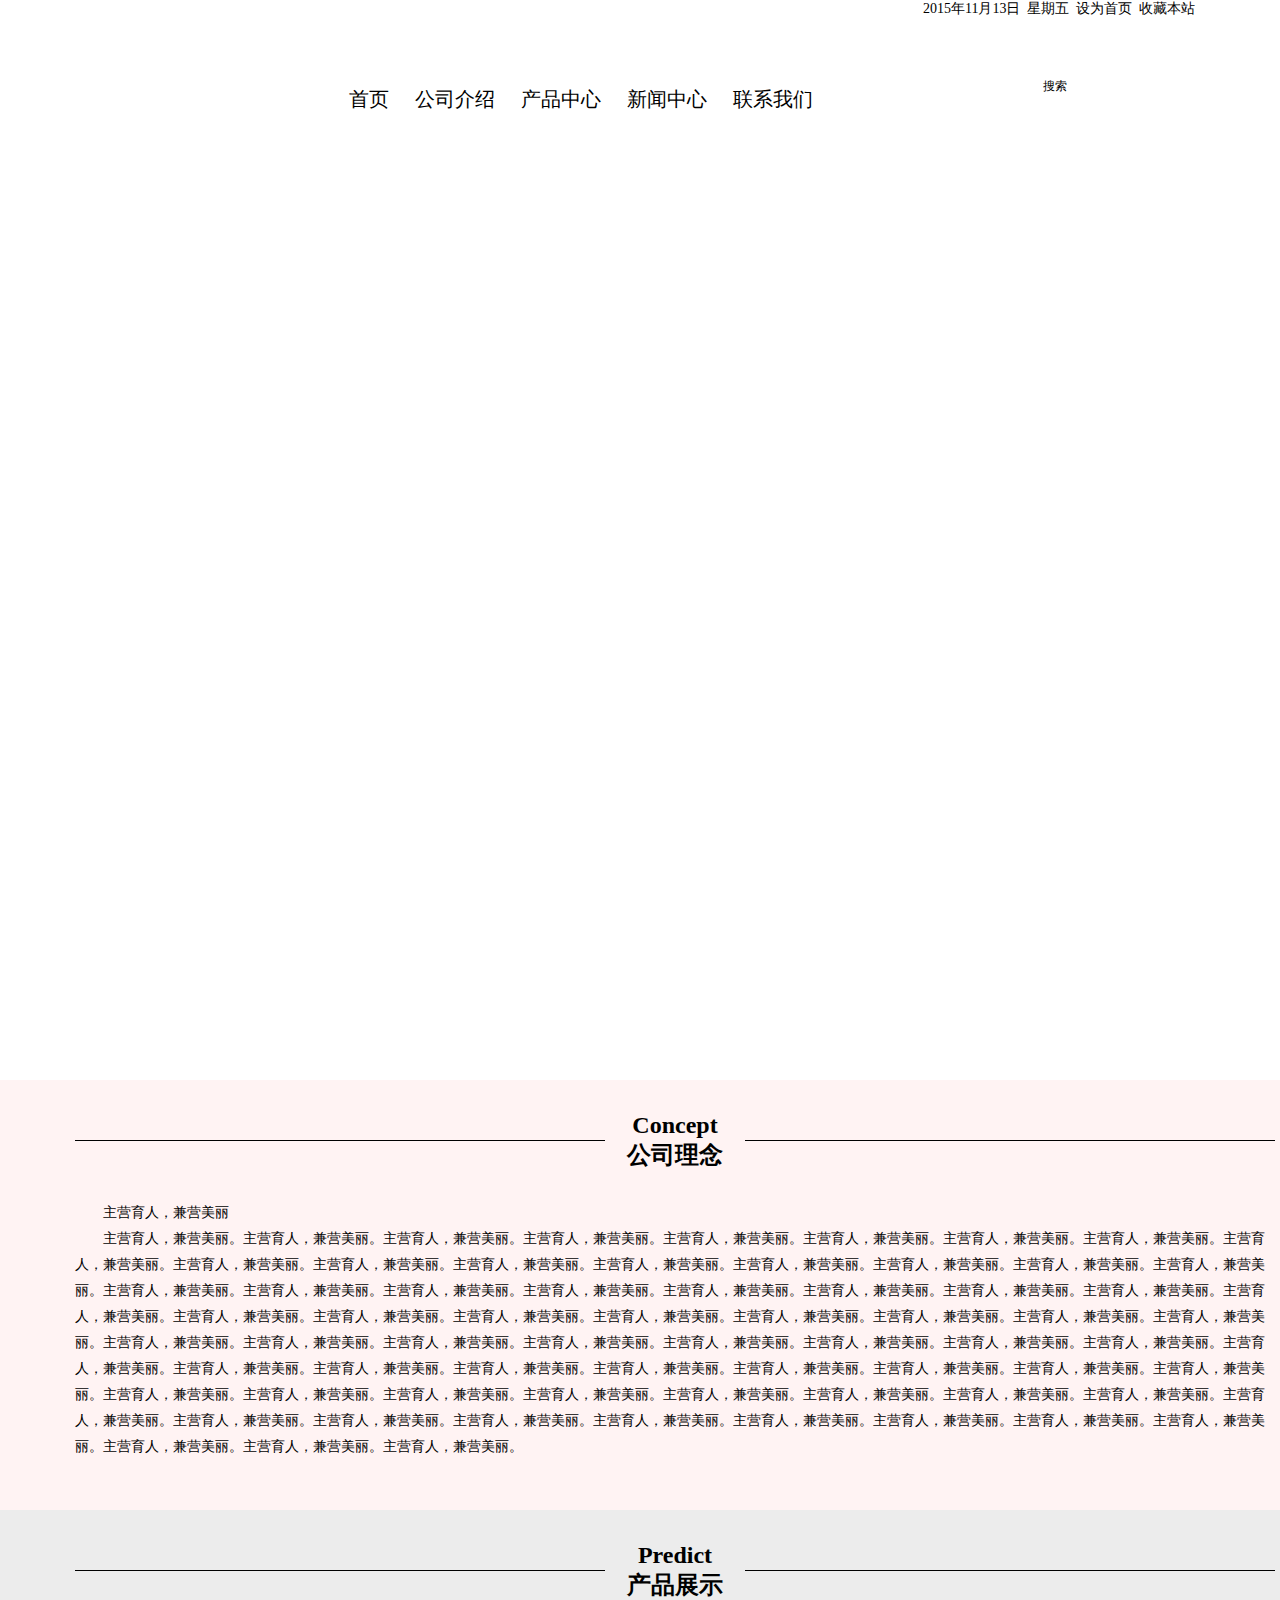
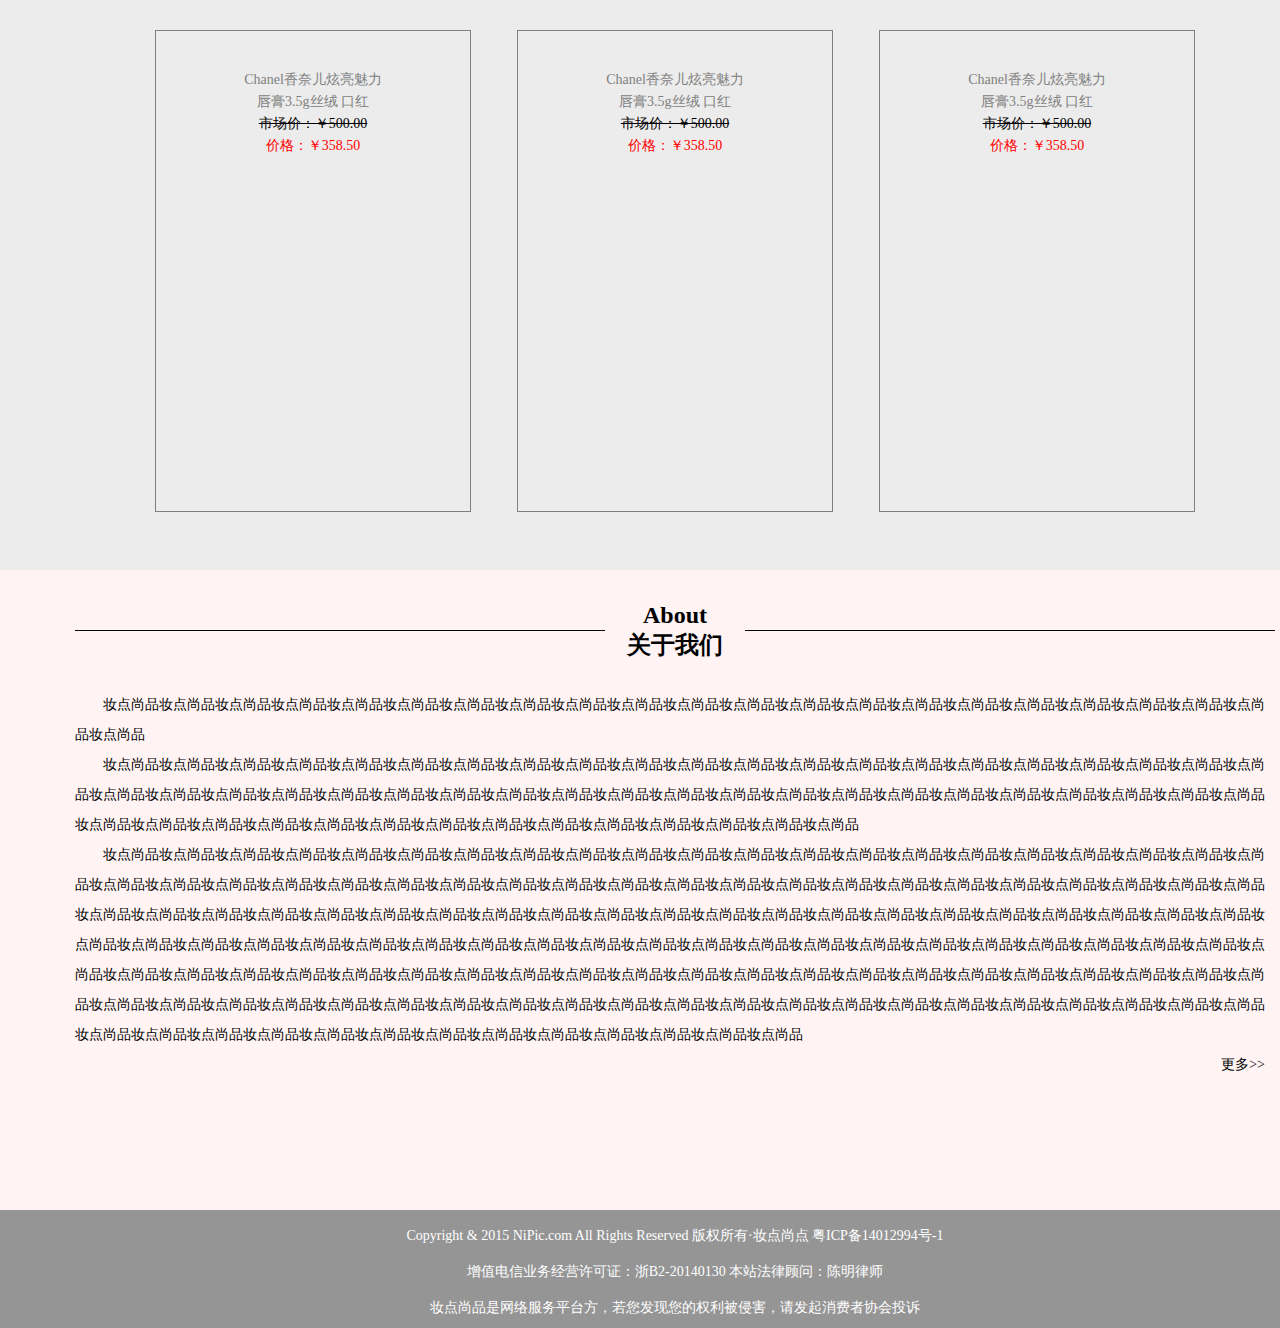
==== index.html @ d983584c "Add files via upload" ====
<!DOCTYPE html>
<html lang="en">
    <head>
        <meta charset="utf-8">
        <link rel="stylesheet" href="css/zdsp.css">
        <script src='js/jquery-1.11.1.js'></script>
        <script src='js/zdsp.js'></script>
        <style>
        *{
            margin: 0;
            padding: 0;
        }
    	.content{
			width:100%;
			height:1730px;
			/* border:1px red solid; */
		}
        .c1{
            width: 100%;
            height: 430px;
            margin: 0 auto;
            /* border:1px red solid; */
            background-color: #fff3f3;
            overflow: hidden;
        }
        .cc1{
            width: 1350px;
            height: 430px;
            margin: 0 auto;
            /* border:1px red solid; */
            background-color: #fff3f3;
            overflow: hidden;
        }
        .hr{
            width: 1200px;
            height: 60px;
            margin: 30px auto;
            text-align: center;
            /* border: 1px red solid; */
            overflow: hidden;
            position: relative;
        }
        .concept{
            width: 100px;
            height: 60px;
            float: left;
            font-size: 24px;
            font-weight: bold;
            position: absolute;
            left: 50%;
            margin-left: -50px;
            line-height: 30px;

        }
        .hr1{
            width: 530px;
            height: 1px;
            margin-top: 30px;
            float: left;
            background-color: black;
            border: none;
            
        }
        .hr2{
            width: 530px;
            height: 1px;
            margin-top: 30px;
            float: right;
            background-color: black; 
            border: none; 
        }
        .c12{
            width: 1200px;
            height: 260px;
            text-indent: 2em;
            font-size: 14px;
            line-height: 26px;
            margin: 0 auto;
        }
        .c2{
            width: 100%;
            height: 660px;
            margin: 0 auto;
            /* border:1px red solid; */
            background-color: #ececec;
            overflow: hidden;
        }
        .cc2{
            width: 1350px;
            height: 660px;
            margin: 0 auto;
            /* border:1px red solid; */
            background-color: #ececec;
            overflow: hidden;
        }
        .c22{
            width: 1040px;
            height: 480px;
            margin: 0 auto;
            /* border:1px red solid; */
            margin-top: 30px;
        }
        .c22 ul li{
            width: 314px;
            height: 480px;
            border:1px gray solid;
            float: left;
        }
        .c221{
            margin-right: 46px;
        }
        .c23{
            width: 150px;
            height: 90px;
            margin: 0 auto;
            margin-top: 20px;
            /* border:1px red solid; */
            text-align: center;
            font-size: 14px;
            line-height: 22px;
        }
        .c231{
            color: gray;
        }
        .c233{
            color: red;
        }
        .c3{
            width: 100%;
            height: 640px;
            margin: 0 auto;
            /* border:1px red solid; */
            background-color: #fff3f3;
            overflow: hidden;
        }
        .cc3{
            width: 1350px;
            height: 640px;
            margin: 0 auto;
            /* border:1px red solid; */
            background-color: #fff3f3;
            overflow: hidden;
        }
        .c32{
            width: 1200px;
            height: 470px;
            text-indent: 2em;
            font-size: 14px;
            line-height: 30px;
            margin: 0 auto;
            /* border: 1px red solid; */
        }
        .c321{
            float: left;
            margin-right:20px;
        }
        .c322{
            float: right;
            margin-right: 10px;
        }
        .c323{
            text-decoration: none;
            color: black;
        }
        .c323:hover{
            color: red;
        }
        </style>
    </head>
    <body>	
    	<div class='head'>
    		<div class='logo'></div>
    		<div class='h1'>
        	    <ul type='none'>
            	   	<li><a href="index.html">首页</a></li>
            	   	<li><a href="03compayn introduction.html">公司介绍</a></li>
            	   	<li><a href="01product center.html">产品中心</a></li>
            	   	<li><a href="06news center.html">新闻中心</a></li>
            	   	<li><a href="04contact us.html">联系我们</a></li>
        	   </ul>
            </div>
            <div class='h2'>
            	<p>2015年11月13日&nbsp&nbsp星期五&nbsp&nbsp设为首页&nbsp&nbsp收藏本站</p>
            </div>
            <div class='search'><p>搜索</p></div>
    	</div>
    	
        <div id="banner">
            <ul>
                <li><img src="images/banner01.jpg" alt="" width="100%"></li>
                <li><img src="images/banner02.jpg" alt="" width="100%"></li>
                <li><img src="images/banner03.jpg" alt="" width="100%"></li>
                <li><img src="images/banner04.jpg" alt="" width="100%"></li>
                <li><img src="images/banner05.jpg" alt="" width="100%"></li>
            </
            <ol>
                <li></li>
                <li></li>
                <li></li>
                <li></li>
                <li></li>
            </ol>
        </div>
    	
        <div class='content'>
            <div class='c1'>
                <div class='cc1'>
                    <div class='hr'>
                        <hr class="hr1">
                        <p class='concept'>Concept<br>公司理念</p>
                        <hr class="hr2">
                    </div>
                    <div class='c12'>
                        <p>主营育人，兼营美丽</p>
                        <p>主营育人，兼营美丽。主营育人，兼营美丽。主营育人，兼营美丽。主营育人，兼营美丽。主营育人，兼营美丽。主营育人，兼营美丽。主营育人，兼营美丽。主营育人，兼营美丽。主营育人，兼营美丽。主营育人，兼营美丽。主营育人，兼营美丽。主营育人，兼营美丽。主营育人，兼营美丽。主营育人，兼营美丽。主营育人，兼营美丽。主营育人，兼营美丽。主营育人，兼营美丽。主营育人，兼营美丽。主营育人，兼营美丽。主营育人，兼营美丽。主营育人，兼营美丽。主营育人，兼营美丽。主营育人，兼营美丽。主营育人，兼营美丽。主营育人，兼营美丽。主营育人，兼营美丽。主营育人，兼营美丽。主营育人，兼营美丽。主营育人，兼营美丽。主营育人，兼营美丽。主营育人，兼营美丽。主营育人，兼营美丽。主营育人，兼营美丽。主营育人，兼营美丽。主营育人，兼营美丽。主营育人，兼营美丽。主营育人，兼营美丽。主营育人，兼营美丽。主营育人，兼营美丽。主营育人，兼营美丽。主营育人，兼营美丽。主营育人，兼营美丽。主营育人，兼营美丽。主营育人，兼营美丽。主营育人，兼营美丽。主营育人，兼营美丽。主营育人，兼营美丽。主营育人，兼营美丽。主营育人，兼营美丽。主营育人，兼营美丽。主营育人，兼营美丽。主营育人，兼营美丽。主营育人，兼营美丽。主营育人，兼营美丽。主营育人，兼营美丽。主营育人，兼营美丽。主营育人，兼营美丽。主营育人，兼营美丽。主营育人，兼营美丽。主营育人，兼营美丽。主营育人，兼营美丽。主营育人，兼营美丽。主营育人，兼营美丽。主营育人，兼营美丽。主营育人，兼营美丽。主营育人，兼营美丽。主营育人，兼营美丽。主营育人，兼营美丽。主营育人，兼营美丽。主营育人，兼营美丽。主营育人，兼营美丽。</p>
                    </div>
                </div>
            </div>  

            <div class='c2'>
                <div class='cc2'>
                    <div class='hr'>
                        <hr class="hr1" >
                        <p class='concept'>Predict<br>产品展示</p>
                        <hr class="hr2" >
                    </div>
                    <div class='c22'>
                        <ul type="none">
                            <li class='c221'><img src="images/chanpin01.jpg" alt="" width="100%">
                                <div class=c23>
                                    <p class='c231'>Chanel香奈儿炫亮魅力</p>
                                    <p class='c231'>唇膏3.5g丝绒 口红</p>
                                    <p class='c232'><del>市场价：￥500.00</del></p>
                                    <p class='c233'>价格：￥358.50</p>
                                </div>
                            </li>
                            <li class='c221'><img src="images/chanpin01.jpg" alt="" width="100%">
                                <div class=c23>
                                    <p class='c231'>Chanel香奈儿炫亮魅力</p>
                                    <p class='c231'>唇膏3.5g丝绒 口红</p>
                                    <p class='c232'><del>市场价：￥500.00</del></p>
                                    <p class='c233'>价格：￥358.50</p>
                                </div>
                            </li>
                            <li><img src="images/chanpin01.jpg" alt="" width="100%">
                                <div class=c23>
                                    <p class='c231'>Chanel香奈儿炫亮魅力</p>
                                    <p class='c231'>唇膏3.5g丝绒 口红</p>
                                    <p class='c232'><del>市场价：￥500.00</del></p>
                                    <p class='c233'>价格：￥358.50</p>
                                </div>
                            </li>
                        </ul>
                    </div>
                </div>
            </div>

            <div class='c3'>
                <div class='cc3'>
                    <div class='hr'>
                        <hr class="hr1" >
                        <p class='concept'>About<br>关于我们</p>
                        <hr class="hr2" >
                    </div>
                    <div class='c32'>
                        <img src="images/chanpin03.jpg" alt="" class='c321'>
                        <p>妆点尚品妆点尚品妆点尚品妆点尚品妆点尚品妆点尚品妆点尚品妆点尚品妆点尚品妆点尚品妆点尚品妆点尚品妆点尚品妆点尚品妆点尚品妆点尚品妆点尚品妆点尚品妆点尚品妆点尚品妆点尚品妆点尚品</p>
                        <p>妆点尚品妆点尚品妆点尚品妆点尚品妆点尚品妆点尚品妆点尚品妆点尚品妆点尚品妆点尚品妆点尚品妆点尚品妆点尚品妆点尚品妆点尚品妆点尚品妆点尚品妆点尚品妆点尚品妆点尚品妆点尚品妆点尚品妆点尚品妆点尚品妆点尚品妆点尚品妆点尚品妆点尚品妆点尚品妆点尚品妆点尚品妆点尚品妆点尚品妆点尚品妆点尚品妆点尚品妆点尚品妆点尚品妆点尚品妆点尚品妆点尚品妆点尚品妆点尚品妆点尚品妆点尚品妆点尚品妆点尚品妆点尚品妆点尚品妆点尚品妆点尚品妆点尚品妆点尚品妆点尚品妆点尚品妆点尚品</p>
                        <p>妆点尚品妆点尚品妆点尚品妆点尚品妆点尚品妆点尚品妆点尚品妆点尚品妆点尚品妆点尚品妆点尚品妆点尚品妆点尚品妆点尚品妆点尚品妆点尚品妆点尚品妆点尚品妆点尚品妆点尚品妆点尚品妆点尚品妆点尚品妆点尚品妆点尚品妆点尚品妆点尚品妆点尚品妆点尚品妆点尚品妆点尚品妆点尚品妆点尚品妆点尚品妆点尚品妆点尚品妆点尚品妆点尚品妆点尚品妆点尚品妆点尚品妆点尚品妆点尚品妆点尚品妆点尚品妆点尚品妆点尚品妆点尚品妆点尚品妆点尚品妆点尚品妆点尚品妆点尚品妆点尚品妆点尚品妆点尚品妆点尚品妆点尚品妆点尚品妆点尚品妆点尚品妆点尚品妆点尚品妆点尚品妆点尚品妆点尚品妆点尚品妆点尚品妆点尚品妆点尚品妆点尚品妆点尚品妆点尚品妆点尚品妆点尚品妆点尚品妆点尚品妆点尚品妆点尚品妆点尚品妆点尚品妆点尚品妆点尚品妆点尚品妆点尚品妆点尚品妆点尚品妆点尚品妆点尚品妆点尚品妆点尚品妆点尚品妆点尚品妆点尚品妆点尚品妆点尚品妆点尚品妆点尚品妆点尚品妆点尚品妆点尚品妆点尚品妆点尚品妆点尚品妆点尚品妆点尚品妆点尚品妆点尚品妆点尚品妆点尚品妆点尚品妆点尚品妆点尚品妆点尚品妆点尚品妆点尚品妆点尚品妆点尚品妆点尚品妆点尚品妆点尚品妆点尚品妆点尚品妆点尚品妆点尚品妆点尚品妆点尚品妆点尚品妆点尚品妆点尚品妆点尚品妆点尚品妆点尚品妆点尚品妆点尚品妆点尚品妆点尚品妆点尚品妆点尚品妆点尚品</p>
                        <p class='c322'><a href="javascript:void(0)" class='c323'>更多>></a></p>
                    </div>   
                </div> 
            </div>
        </div>


    	<div class='footer'>
            <div class='f3'>
                <div class='ft2'>
                    <p>Copyright & 2015 NiPic.com All Rights Reserved 版权所有·妆点尚点 粤ICP备14012994号-1</p>
                    <p>增值电信业务经营许可证：浙B2-20140130 本站法律顾问：陈明律师</p>
                    <p>妆点尚品是网络服务平台方，若您发现您的权利被侵害，请发起消费者协会投诉</p>
                </div>
                <div class='ewm'></div>
            </div>
        </div>
    </body>
</html>
---- css/zdsp.css ----
/*
* @Author: hsy
* @Date:   2017-08-03 17:37:45
* @Last Modified by:   hsy
* @Last Modified time: 2017-08-15 15:19:28
*/
*{
	margin:0px;
	padding:0px;
}
.head{
	width:1350px;
	height:122px;
	margin:0 auto;
	// border:1px red solid;
}
.logo{
	width:183px;
	height:122px;
	background:url('../images/logo.jpg');
	margin-left: 90px;
	margin-right: 30px;
	float:left;
}
.h1{
	width:540px;
	height:122px;
	// border:1px red solid;
	float:left;
}
.h1 ul{
	margin-left:46px;
}
.h1 ul li{
	float: left;
	font-size: 20px;
	font-family: "微软雅黑";
	margin-right: 26px;
	margin-top: 86px;
	// border:1px red solid;
}
.h1 a{
    text-decoration: none;
    color: black;
}
.h1 ul li a:hover {
    color:#aa216f;
    font-weight: bold;
}
.h2{
	width:310px;
	height:16px;
	// border:1px red solid;
	float:left;
	font-size:14px;
	margin-left:80px;

}
.search{
	width:200px;
	height:40px;
	// border:1px red solid;
	float:left;
	background:url('../images/search_03.jpg');
	margin-left:180px;
	margin-top:50px;
}
.search p{
	font-size:12px;
	line-height: 40px;
	margin-left:20px;
}
/*  #banner{
	width:1350px;
	height:354px;
	// background: url('../images/banner01.jpg') no-repeat;
	// background-size: 100%;
	// border:1px red solid;
}  */
#banner{
	width:100%;
	height:100%;
	margin:0 auto;
	overflow:hidden;
	position: relative;
}
#banner ul{
	width:9135px;
	overflow:hidden;
	margin-left: 0px;
}
#banner li{
	width:20%;
	height:479px;
	float:left;
}
#banner ol{
	position:absolute;
	bottom:20px;
	left:38%;
}
#banner ol li:nth-of-type(1){
	display:inline-block;
	width:50px;
	height:5px;
	background:red;
	margin-right:20px;
	float:left;
}
#banner ol li{
	display:inline-block;
	width:50px;
	height:5px;
	background:#b5b5b5;
	margin-right:20px;
	float:left;
}
.footer{
	width:100%;
	height:118px;
	margin:0 auto;
	// border:1px red solid;
	background:#959595;
	overflow: hidden;
}
.f3{
	width:1350px;
	height:118px;
	margin:0 auto;
	// border:1px red solid;
	background:#959595;
	overflow: hidden;
}
.ewm{
	width:100px;
	height:100px;
	background:url('../images/wei.jpg') no-repeat;
	background-size:100% 100%;
	// border:1px red solid;
	margin-right:52px;
	margin-top:10px;
	float:right;
}
.ft2{
	width:600px;
	height:100px;
	// border:1px red solid;
	margin-left:375px;
	margin-top:8px;
	float:left;
	color:white;
	font-size:14px;
	text-align: center;
	line-height:36px;
}
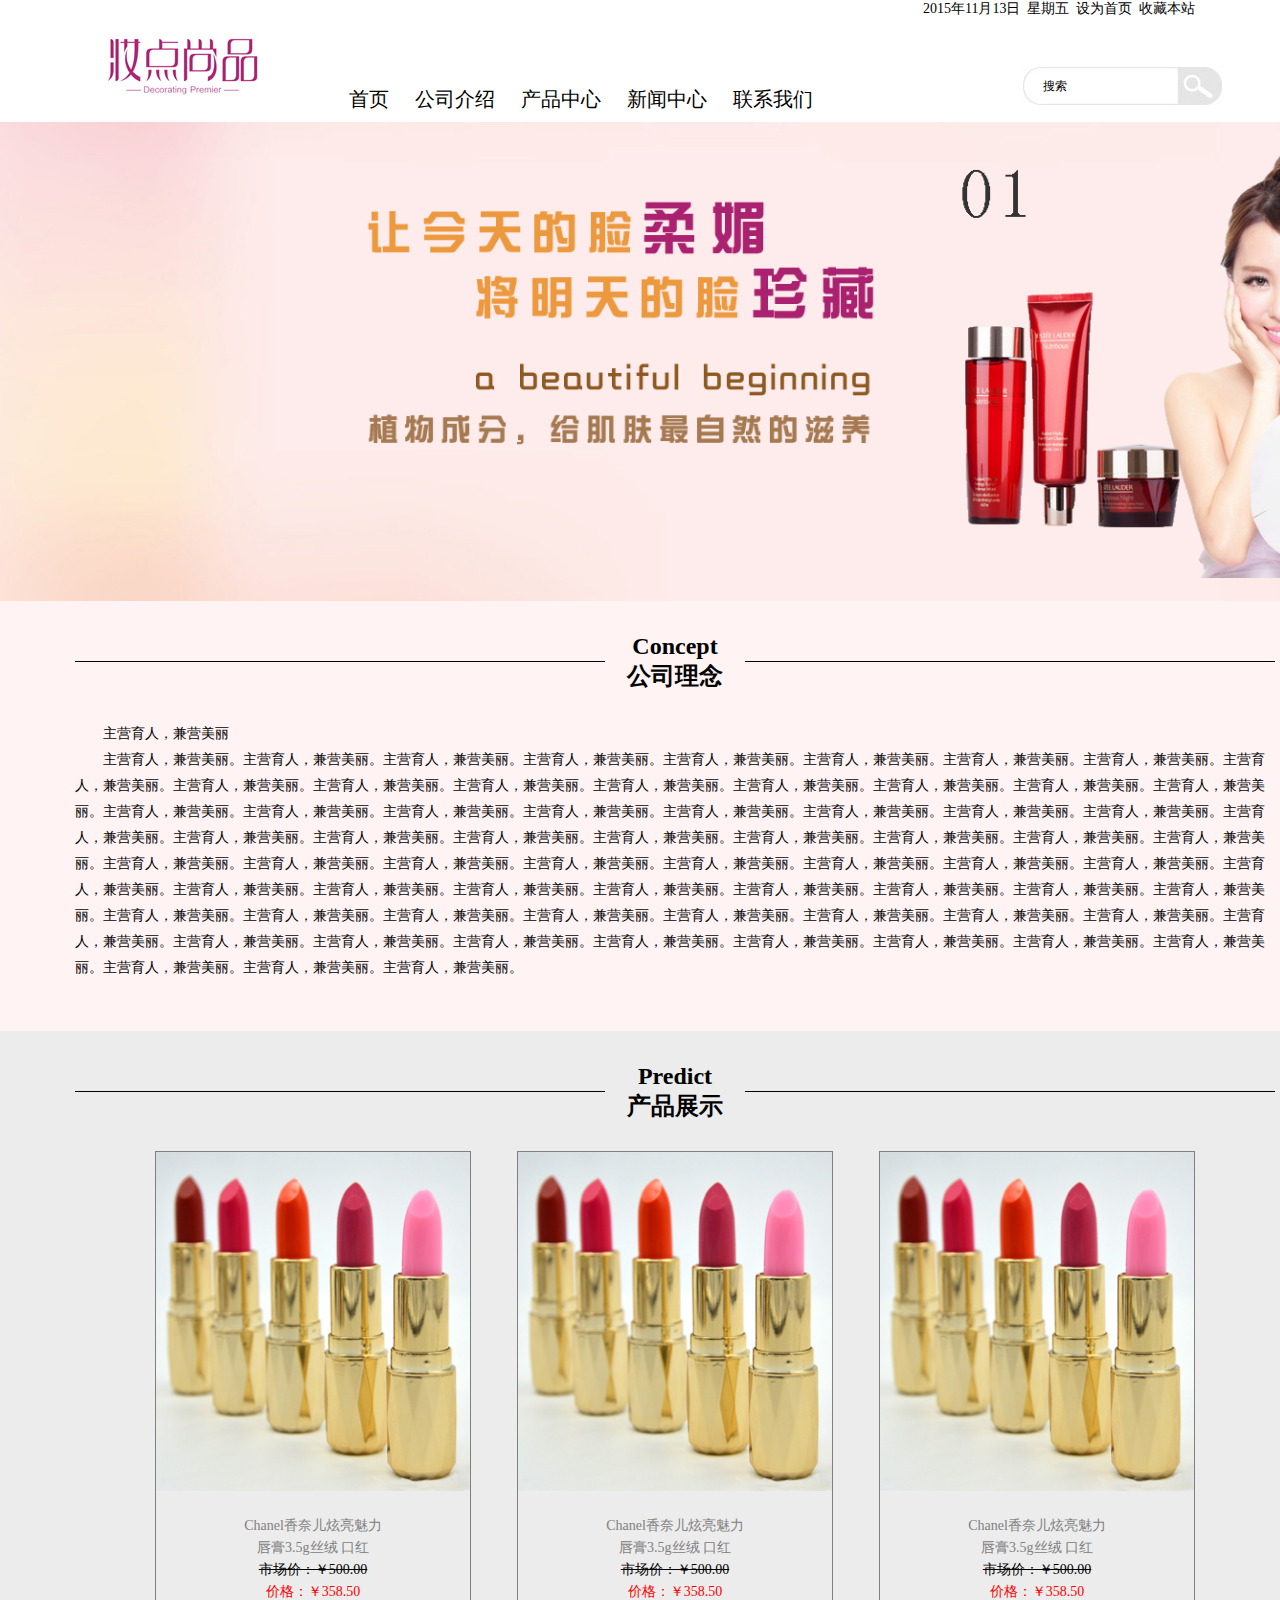
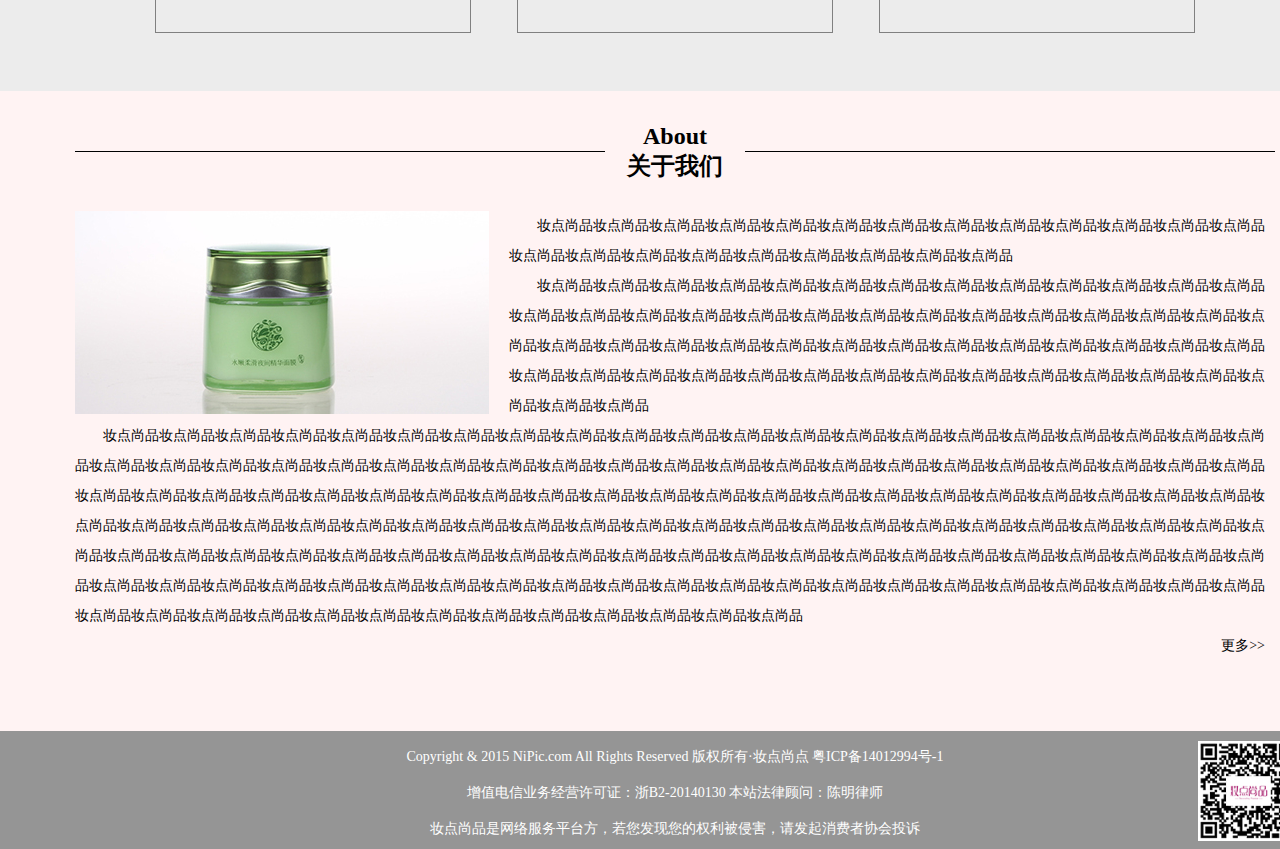
==== commit f532c369: "Add files via upload" ====
--- a/index.html
+++ b/index.html
@@ -192,14 +192,8 @@
                 <li><img src="images/banner03.jpg" alt="" width="100%"></li>
                 <li><img src="images/banner04.jpg" alt="" width="100%"></li>
                 <li><img src="images/banner05.jpg" alt="" width="100%"></li>
-            </
-            <ol>
-                <li></li>
-                <li></li>
-                <li></li>
-                <li></li>
-                <li></li>
-            </ol>
+            </ul>
+           
         </div>
     	
         <div class='content'>
